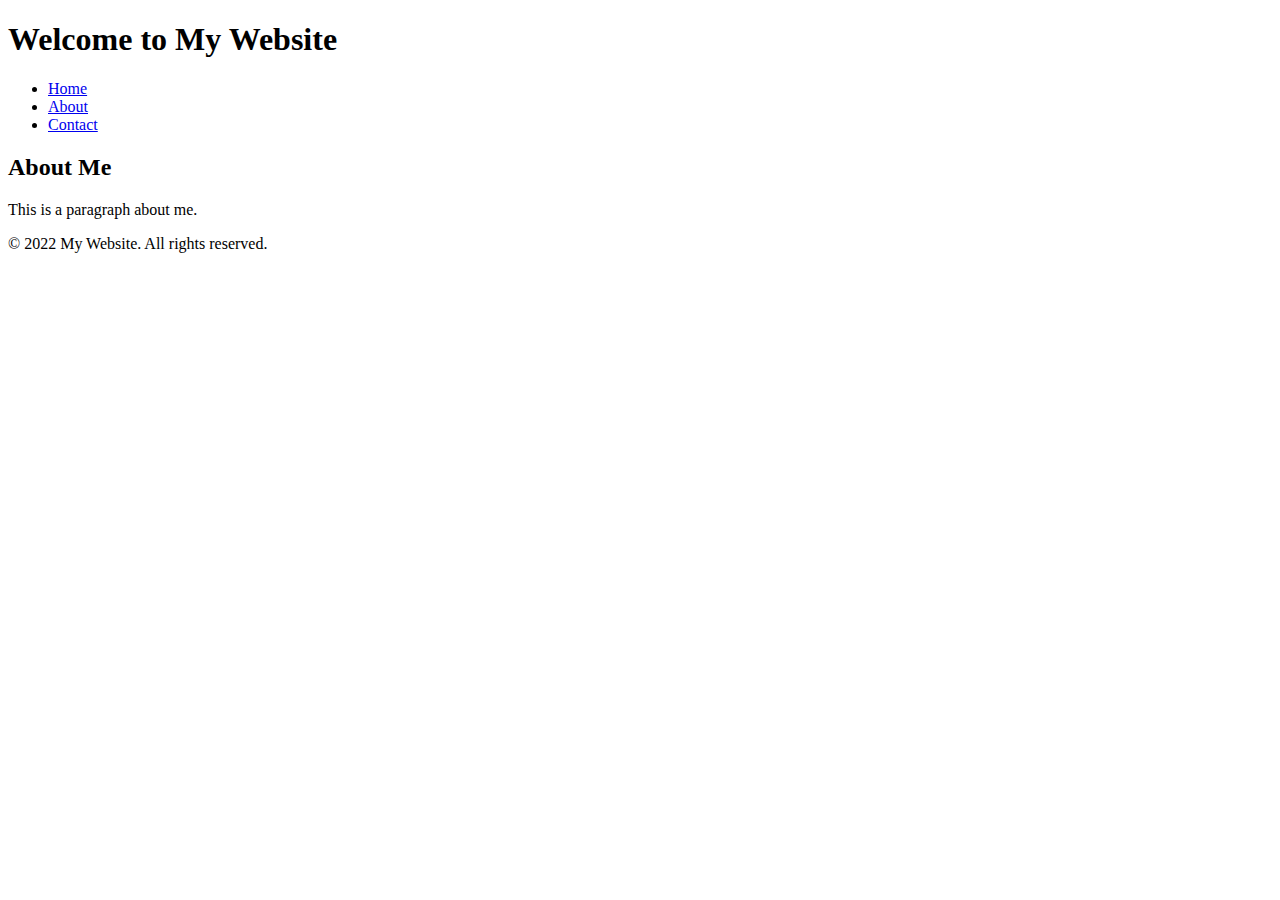
==== index.html @ 0c210131 "primer commit" ====
<!DOCTYPE html>
<html>
<head>
    <title>My Website</title>
</head>
<body>
    <header>
        <h1>Welcome to My Website</h1>
    </header>

    <nav>
        <ul>
            <li><a href="#">Home</a></li>
            <li><a href="#">About</a></li>
            <li><a href="#">Contact</a></li>
        </ul>
    </nav>

    <main>
        <h2>About Me</h2>
        <p>This is a paragraph about me.</p>
    </main>

    <footer>
        <p>&copy; 2022 My Website. All rights reserved.</p>
    </footer>
</body>
</html>
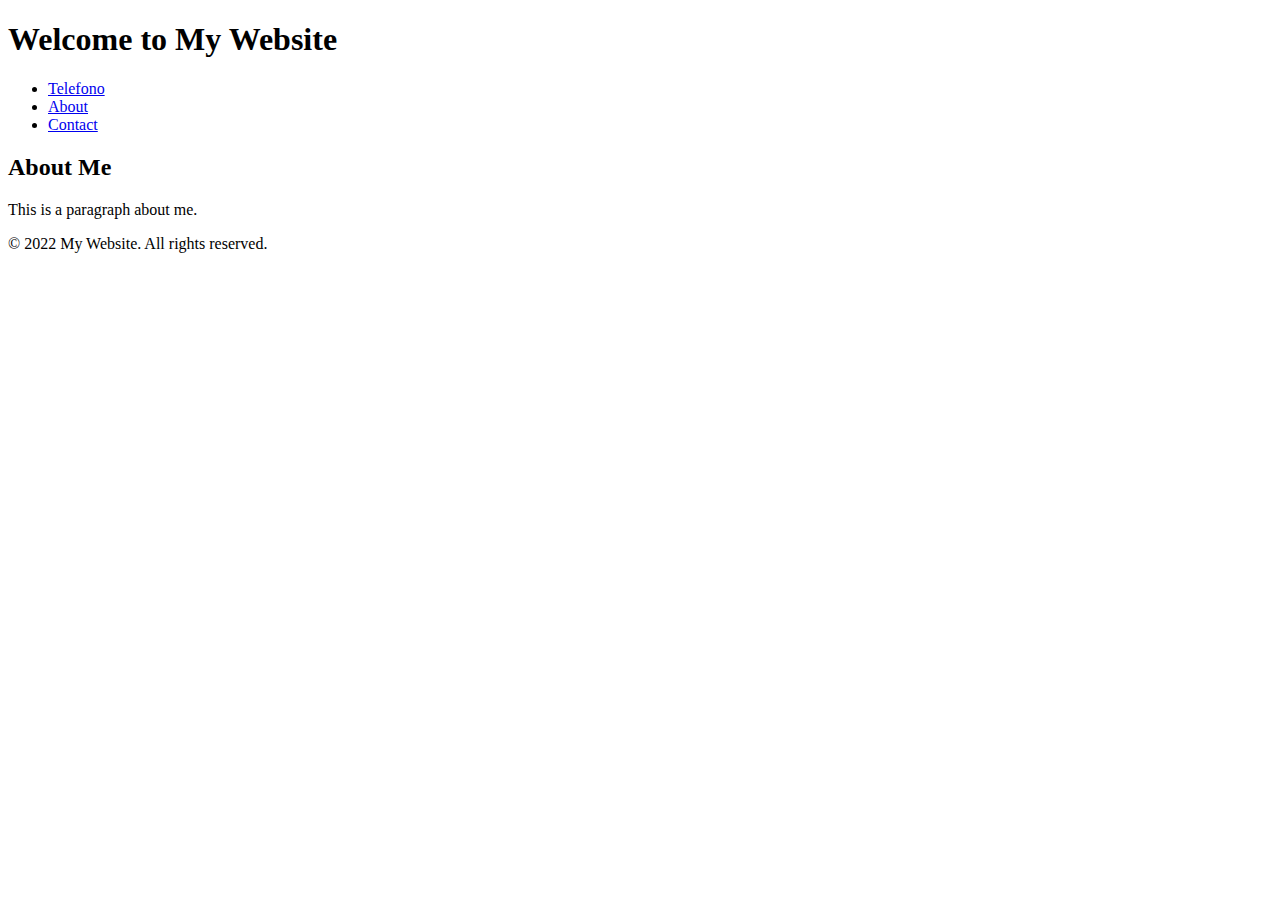
==== commit 6ee56095: "telefono 1" ====
--- a/index.html
+++ b/index.html
@@ -10,7 +10,7 @@
 
     <nav>
         <ul>
-            <li><a href="#">Home</a></li>
+            <li><a href="./DEW/UT04-01/index.html">Telefono</a></li>
             <li><a href="#">About</a></li>
             <li><a href="#">Contact</a></li>
         </ul>
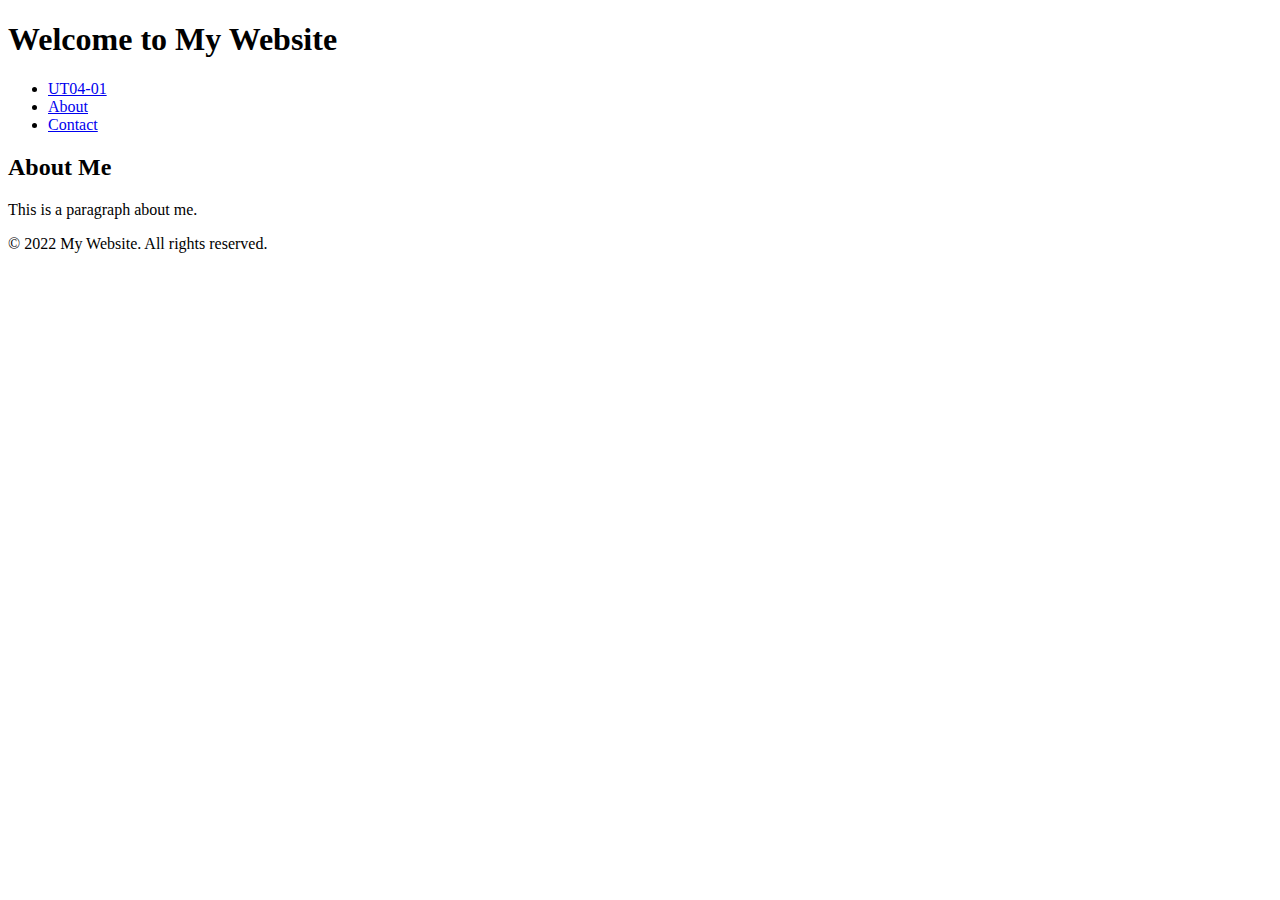
==== commit e5526cb6: "fix: Update navigation link text for clarity" ====
--- a/index.html
+++ b/index.html
@@ -10,7 +10,7 @@
 
     <nav>
         <ul>
-            <li><a href="./DEW/UT04-01/index.html">Telefono</a></li>
+            <li><a href="./DEW/UT04-01/index.html">UT04-01</a></li>
             <li><a href="#">About</a></li>
             <li><a href="#">Contact</a></li>
         </ul>
